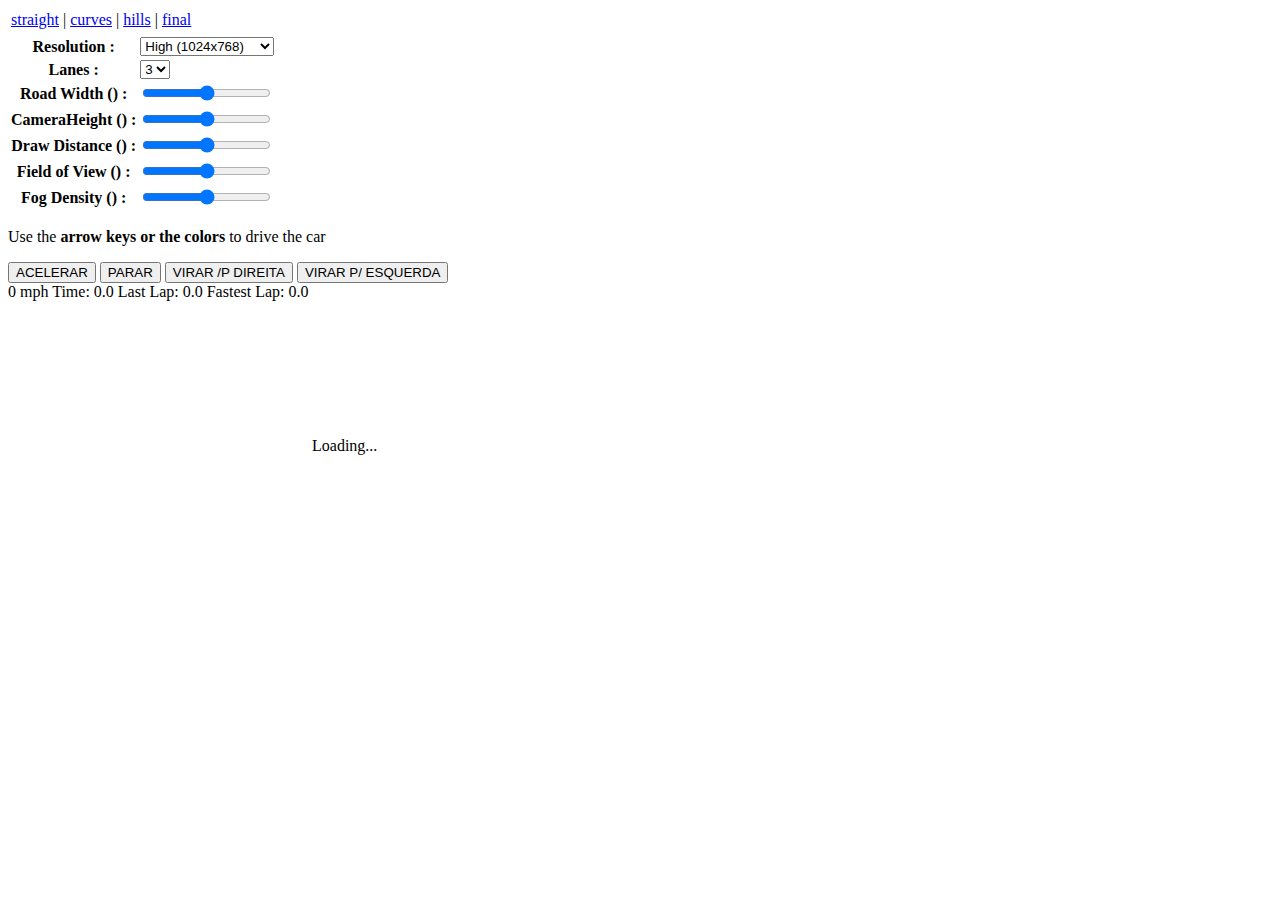
==== index.html @ 25d2e246 "Inserção dos botões" ====
<!DOCTYPE html> 

<html>
<head>
  <title>Javascript Racer - v4 (final)</title>
  <meta http-equiv="Content-Type" content="text/html; charset=utf-8"/>
  <link href="common.css" rel="stylesheet" type="text/css" />
</head> 

<body> 

  <table id="controls">
    <tr>
      <td colspan="2">
        <a href='v1.straight.html'>straight</a> |
        <a href='v2.curves.html'>curves</a>     |
        <a href='v3.hills.html'>hills</a>       |
        <a href='v4.final.html'>final</a>
      </td>
    </tr>
    <tr><td id="fps" colspan="2" align="right"></td></tr>
    <tr>
      <th><label for="resolution">Resolution :</label></th>
      <td>
        <select id="resolution" style="width:100%">
          <option value='fine'>Fine (1280x960)</option>
          <option selected value='high'>High (1024x768)</option>
          <option value='medium'>Medium (640x480)</option>
          <option value='low'>Low (480x360)</option>
        </select>
      </td>
    </tr>
    <tr>
      <th><label for="lanes">Lanes :</label></th>
      <td>
        <select id="lanes">
          <option>1</option>
          <option>2</option>
          <option selected>3</option>
          <option>4</option>
        </select>
      </td>
    </tr>
    <tr>
      <th><label for="roadWidth">Road Width (<span id="currentRoadWidth"></span>) :</label></th>
      <td><input id="roadWidth" type='range' min='500' max='3000' title="integer (500-3000)"></td>
    </tr>
    <tr>
      <th><label for="cameraHeight">CameraHeight (<span id="currentCameraHeight"></span>) :</label></th>
      <td><input id="cameraHeight" type='range' min='500' max='5000' title="integer (500-5000)"></td>
    </tr>
    <tr>
      <th><label for="drawDistance">Draw Distance (<span id="currentDrawDistance"></span>) :</label></th>
      <td><input id="drawDistance" type='range' min='100' max='500' title="integer (100-500)"></td>
    </tr>
    <tr>
      <th><label for="fieldOfView">Field of View (<span id="currentFieldOfView"></span>) :</label></th>
      <td><input id="fieldOfView" type='range' min='80' max='140' title="integer (80-140)"></td>
    </tr>
    <tr>
      <th><label for="fogDensity">Fog Density (<span id="currentFogDensity"></span>) :</label></th>
      <td><input id="fogDensity" type='range' min='0' max='50' title="integer (0-50)"></td>
    </tr>
  </table>

  <div id='instructions'>
    <p>Use the <b>arrow keys or the colors</b> to drive the car</p>
  </div>

  <div id='btngrid'>
    <button id='acelerar'>ACELERAR</button>
    <button id='parar'>PARAR</button>
    <button id='direita'>VIRAR /P DIREITA</button>
    <button id='esquerda'>VIRAR P/ ESQUERDA</button>
  </div>

  <div id="racer">
    <div id="hud">
      <span id="speed"            class="hud"><span id="speed_value" class="value">0</span> mph</span>
      <span id="current_lap_time" class="hud">Time: <span id="current_lap_time_value" class="value">0.0</span></span> 
      <span id="last_lap_time"    class="hud">Last Lap: <span id="last_lap_time_value" class="value">0.0</span></span>
      <span id="fast_lap_time"    class="hud">Fastest Lap: <span id="fast_lap_time_value" class="value">0.0</span></span>
    </div>
    <canvas id="canvas">
      Sorry, this example cannot be run because your browser does not support the &lt;canvas&gt; element
    </canvas>
    Loading...
  </div>

  <audio id='music'>
    <source src="music/racer.ogg">
    <source src="music/racer.mp3">
  </audio>
  <span id="mute"></span>

  <script src="stats.js"></script>
  <script src="common.js"></script>
  <script>

    var fps            = 60;                      // how many 'update' frames per second
    var step           = 1/fps;                   // how long is each frame (in seconds)
    var width          = 1024;                    // logical canvas width
    var height         = 768;                     // logical canvas height
    var centrifugal    = 0.3;                     // centrifugal force multiplier when going around curves
    var offRoadDecel   = 0.99;                    // speed multiplier when off road (e.g. you lose 2% speed each update frame)
    var skySpeed       = 0.001;                   // background sky layer scroll speed when going around curve (or up hill)
    var hillSpeed      = 0.002;                   // background hill layer scroll speed when going around curve (or up hill)
    var treeSpeed      = 0.003;                   // background tree layer scroll speed when going around curve (or up hill)
    var skyOffset      = 0;                       // current sky scroll offset
    var hillOffset     = 0;                       // current hill scroll offset
    var treeOffset     = 0;                       // current tree scroll offset
    var segments       = [];                      // array of road segments
    var cars           = [];                      // array of cars on the road
    var stats          = Game.stats('fps');       // mr.doobs FPS counter
    var canvas         = Dom.get('canvas');       // our canvas...
    var ctx            = canvas.getContext('2d'); // ...and its drawing context
    var background     = null;                    // our background image (loaded below)
    var sprites        = null;                    // our spritesheet (loaded below)
    var resolution     = null;                    // scaling factor to provide resolution independence (computed)
    var roadWidth      = 2000;                    // actually half the roads width, easier math if the road spans from -roadWidth to +roadWidth
    var segmentLength  = 200;                     // length of a single segment
    var rumbleLength   = 3;                       // number of segments per red/white rumble strip
    var trackLength    = null;                    // z length of entire track (computed)
    var lanes          = 3;                       // number of lanes
    var fieldOfView    = 100;                     // angle (degrees) for field of view
    var cameraHeight   = 1000;                    // z height of camera
    var cameraDepth    = null;                    // z distance camera is from screen (computed)
    var drawDistance   = 300;                     // number of segments to draw
    var playerX        = 0;                       // player x offset from center of road (-1 to 1 to stay independent of roadWidth)
    var playerZ        = null;                    // player relative z distance from camera (computed)
    var fogDensity     = 5;                       // exponential fog density
    var position       = 0;                       // current camera Z position (add playerZ to get player's absolute Z position)
    var speed          = 0;                       // current speed
    var maxSpeed       = segmentLength/step;      // top speed (ensure we can't move more than 1 segment in a single frame to make collision detection easier)
    var accel          =  maxSpeed/5;             // acceleration rate - tuned until it 'felt' right
    var breaking       = -maxSpeed;               // deceleration rate when braking
    var decel          = -maxSpeed/5;             // 'natural' deceleration rate when neither accelerating, nor braking
    var offRoadDecel   = -maxSpeed/2;             // off road deceleration is somewhere in between
    var offRoadLimit   =  maxSpeed/4;             // limit when off road deceleration no longer applies (e.g. you can always go at least this speed even when off road)
    var totalCars      = 200;                     // total number of cars on the road
    var currentLapTime = 0;                       // current lap time
    var lastLapTime    = null;                    // last lap time

    var keyLeft        = false;
    var keyRight       = false;
    var keyFaster      = true;
    var keySlower      = false;

    var hud = {
      speed:            { value: null, dom: Dom.get('speed_value')            },
      current_lap_time: { value: null, dom: Dom.get('current_lap_time_value') },
      last_lap_time:    { value: null, dom: Dom.get('last_lap_time_value')    },
      fast_lap_time:    { value: null, dom: Dom.get('fast_lap_time_value')    }
    }

    //=========================================================================
    // UPDATE THE GAME WORLD
    //=========================================================================

    function update(dt) {

      var n, car, carW, sprite, spriteW;
      var playerSegment = findSegment(position+playerZ);
      var playerW       = SPRITES.PLAYER_STRAIGHT.w * SPRITES.SCALE;
      var speedPercent  = speed/maxSpeed;
      var dx            = dt * 2 * speedPercent; // at top speed, should be able to cross from left to right (-1 to 1) in 1 second
      var startPosition = position;

      updateCars(dt, playerSegment, playerW);

      position = Util.increase(position, dt * speed, trackLength);

      if (keyLeft)
        playerX = playerX - dx;
      else if (keyRight)
        playerX = playerX + dx;

      playerX = playerX - (dx * speedPercent * playerSegment.curve * centrifugal);

      if (keyFaster)
        speed = Util.accelerate(speed, accel, dt);
      else if (keySlower)
        speed = Util.accelerate(speed, breaking, dt);
      else
        speed = Util.accelerate(speed, decel, dt);


      if ((playerX < -1) || (playerX > 1)) {

        if (speed > offRoadLimit)
          speed = Util.accelerate(speed, offRoadDecel, dt);

        for(n = 0 ; n < playerSegment.sprites.length ; n++) {
          sprite  = playerSegment.sprites[n];
          spriteW = sprite.source.w * SPRITES.SCALE;
          if (Util.overlap(playerX, playerW, sprite.offset + spriteW/2 * (sprite.offset > 0 ? 1 : -1), spriteW)) {
            speed = maxSpeed/5;
            position = Util.increase(playerSegment.p1.world.z, -playerZ, trackLength); // stop in front of sprite (at front of segment)
            break;
          }
        }
      }

      for(n = 0 ; n < playerSegment.cars.length ; n++) {
        car  = playerSegment.cars[n];
        carW = car.sprite.w * SPRITES.SCALE;
        if (speed > car.speed) {
          if (Util.overlap(playerX, playerW, car.offset, carW, 0.8)) {
            speed    = car.speed * (car.speed/speed);
            position = Util.increase(car.z, -playerZ, trackLength);
            break;
          }
        }
      }

      playerX = Util.limit(playerX, -3, 3);     // dont ever let it go too far out of bounds
      speed   = Util.limit(speed, 0, maxSpeed); // or exceed maxSpeed

      skyOffset  = Util.increase(skyOffset,  skySpeed  * playerSegment.curve * (position-startPosition)/segmentLength, 1);
      hillOffset = Util.increase(hillOffset, hillSpeed * playerSegment.curve * (position-startPosition)/segmentLength, 1);
      treeOffset = Util.increase(treeOffset, treeSpeed * playerSegment.curve * (position-startPosition)/segmentLength, 1);

      if (position > playerZ) {
        if (currentLapTime && (startPosition < playerZ)) {
          lastLapTime    = currentLapTime;
          currentLapTime = 0;
          if (lastLapTime <= Util.toFloat(Dom.storage.fast_lap_time)) {
            Dom.storage.fast_lap_time = lastLapTime;
            updateHud('fast_lap_time', formatTime(lastLapTime));
            Dom.addClassName('fast_lap_time', 'fastest');
            Dom.addClassName('last_lap_time', 'fastest');
          }
          else {
            Dom.removeClassName('fast_lap_time', 'fastest');
            Dom.removeClassName('last_lap_time', 'fastest');
          }
          updateHud('last_lap_time', formatTime(lastLapTime));
          Dom.show('last_lap_time');
        }
        else {
          currentLapTime += dt;
        }
      }

      updateHud('speed',            5 * Math.round(speed/500));
      updateHud('current_lap_time', formatTime(currentLapTime));
    }

    //-------------------------------------------------------------------------

    function updateCars(dt, playerSegment, playerW) {
      var n, car, oldSegment, newSegment;
      for(n = 0 ; n < cars.length ; n++) {
        car         = cars[n];
        oldSegment  = findSegment(car.z);
        car.offset  = car.offset + updateCarOffset(car, oldSegment, playerSegment, playerW);
        car.z       = Util.increase(car.z, dt * car.speed, trackLength);
        car.percent = Util.percentRemaining(car.z, segmentLength); // useful for interpolation during rendering phase
        newSegment  = findSegment(car.z);
        if (oldSegment != newSegment) {
          index = oldSegment.cars.indexOf(car);
          oldSegment.cars.splice(index, 1);
          newSegment.cars.push(car);
        }
      }
    }

    function updateCarOffset(car, carSegment, playerSegment, playerW) {

      var i, j, dir, segment, otherCar, otherCarW, lookahead = 20, carW = car.sprite.w * SPRITES.SCALE;

      // optimization, dont bother steering around other cars when 'out of sight' of the player
      if ((carSegment.index - playerSegment.index) > drawDistance)
        return 0;

      for(i = 1 ; i < lookahead ; i++) {
        segment = segments[(carSegment.index+i)%segments.length];

        if ((segment === playerSegment) && (car.speed > speed) && (Util.overlap(playerX, playerW, car.offset, carW, 1.2))) {
          if (playerX > 0.5)
            dir = -1;
          else if (playerX < -0.5)
            dir = 1;
          else
            dir = (car.offset > playerX) ? 1 : -1;
          return dir * 1/i * (car.speed-speed)/maxSpeed; // the closer the cars (smaller i) and the greated the speed ratio, the larger the offset
        }

        for(j = 0 ; j < segment.cars.length ; j++) {
          otherCar  = segment.cars[j];
          otherCarW = otherCar.sprite.w * SPRITES.SCALE;
          if ((car.speed > otherCar.speed) && Util.overlap(car.offset, carW, otherCar.offset, otherCarW, 1.2)) {
            if (otherCar.offset > 0.5)
              dir = -1;
            else if (otherCar.offset < -0.5)
              dir = 1;
            else
              dir = (car.offset > otherCar.offset) ? 1 : -1;
            return dir * 1/i * (car.speed-otherCar.speed)/maxSpeed;
          }
        }
      }

      // if no cars ahead, but I have somehow ended up off road, then steer back on
      if (car.offset < -0.9)
        return 0.1;
      else if (car.offset > 0.9)
        return -0.1;
      else
        return 0;
    }

    //-------------------------------------------------------------------------

    function updateHud(key, value) { // accessing DOM can be slow, so only do it if value has changed
      if (hud[key].value !== value) {
        hud[key].value = value;
        Dom.set(hud[key].dom, value);
      }
    }

    function formatTime(dt) {
      var minutes = Math.floor(dt/60);
      var seconds = Math.floor(dt - (minutes * 60));
      var tenths  = Math.floor(10 * (dt - Math.floor(dt)));
      if (minutes > 0)
        return minutes + "." + (seconds < 10 ? "0" : "") + seconds + "." + tenths;
      else
        return seconds + "." + tenths;
    }

    //=========================================================================
    // RENDER THE GAME WORLD
    //=========================================================================

    function render() {

      var baseSegment   = findSegment(position);
      var basePercent   = Util.percentRemaining(position, segmentLength);
      var playerSegment = findSegment(position+playerZ);
      var playerPercent = Util.percentRemaining(position+playerZ, segmentLength);
      var playerY       = Util.interpolate(playerSegment.p1.world.y, playerSegment.p2.world.y, playerPercent);
      var maxy          = height;

      var x  = 0;
      var dx = - (baseSegment.curve * basePercent);

      ctx.clearRect(0, 0, width, height);

      Render.background(ctx, background, width, height, BACKGROUND.SKY,   skyOffset,  resolution * skySpeed  * playerY);
      Render.background(ctx, background, width, height, BACKGROUND.HILLS, hillOffset, resolution * hillSpeed * playerY);
      Render.background(ctx, background, width, height, BACKGROUND.TREES, treeOffset, resolution * treeSpeed * playerY);

      var n, i, segment, car, sprite, spriteScale, spriteX, spriteY;

      for(n = 0 ; n < drawDistance ; n++) {

        segment        = segments[(baseSegment.index + n) % segments.length];
        segment.looped = segment.index < baseSegment.index;
        segment.fog    = Util.exponentialFog(n/drawDistance, fogDensity);
        segment.clip   = maxy;

        Util.project(segment.p1, (playerX * roadWidth) - x,      playerY + cameraHeight, position - (segment.looped ? trackLength : 0), cameraDepth, width, height, roadWidth);
        Util.project(segment.p2, (playerX * roadWidth) - x - dx, playerY + cameraHeight, position - (segment.looped ? trackLength : 0), cameraDepth, width, height, roadWidth);

        x  = x + dx;
        dx = dx + segment.curve;

        if ((segment.p1.camera.z <= cameraDepth)         || // behind us
            (segment.p2.screen.y >= segment.p1.screen.y) || // back face cull
            (segment.p2.screen.y >= maxy))                  // clip by (already rendered) hill
          continue;

        Render.segment(ctx, width, lanes,
                       segment.p1.screen.x,
                       segment.p1.screen.y,
                       segment.p1.screen.w,
                       segment.p2.screen.x,
                       segment.p2.screen.y,
                       segment.p2.screen.w,
                       segment.fog,
                       segment.color);

        maxy = segment.p1.screen.y;
      }

      for(n = (drawDistance-1) ; n > 0 ; n--) {
        segment = segments[(baseSegment.index + n) % segments.length];

        for(i = 0 ; i < segment.cars.length ; i++) {
          car         = segment.cars[i];
          sprite      = car.sprite;
          spriteScale = Util.interpolate(segment.p1.screen.scale, segment.p2.screen.scale, car.percent);
          spriteX     = Util.interpolate(segment.p1.screen.x,     segment.p2.screen.x,     car.percent) + (spriteScale * car.offset * roadWidth * width/2);
          spriteY     = Util.interpolate(segment.p1.screen.y,     segment.p2.screen.y,     car.percent);
          Render.sprite(ctx, width, height, resolution, roadWidth, sprites, car.sprite, spriteScale, spriteX, spriteY, -0.5, -1, segment.clip);
        }

        for(i = 0 ; i < segment.sprites.length ; i++) {
          sprite      = segment.sprites[i];
          spriteScale = segment.p1.screen.scale;
          spriteX     = segment.p1.screen.x + (spriteScale * sprite.offset * roadWidth * width/2);
          spriteY     = segment.p1.screen.y;
          Render.sprite(ctx, width, height, resolution, roadWidth, sprites, sprite.source, spriteScale, spriteX, spriteY, (sprite.offset < 0 ? -1 : 0), -1, segment.clip);
        }

        if (segment == playerSegment) {
          Render.player(ctx, width, height, resolution, roadWidth, sprites, speed/maxSpeed,
                        cameraDepth/playerZ,
                        width/2,
                        (height/2) - (cameraDepth/playerZ * Util.interpolate(playerSegment.p1.camera.y, playerSegment.p2.camera.y, playerPercent) * height/2),
                        speed * (keyLeft ? -1 : keyRight ? 1 : 0),
                        playerSegment.p2.world.y - playerSegment.p1.world.y);
        }
      }
    }

    function findSegment(z) {
      return segments[Math.floor(z/segmentLength) % segments.length]; 
    }

    //=========================================================================
    // BUILD ROAD GEOMETRY
    //=========================================================================

    function lastY() { return (segments.length == 0) ? 0 : segments[segments.length-1].p2.world.y; }

    function addSegment(curve, y) {
      var n = segments.length;
      segments.push({
          index: n,
             p1: { world: { y: lastY(), z:  n   *segmentLength }, camera: {}, screen: {} },
             p2: { world: { y: y,       z: (n+1)*segmentLength }, camera: {}, screen: {} },
          curve: curve,
        sprites: [],
           cars: [],
          color: Math.floor(n/rumbleLength)%2 ? COLORS.DARK : COLORS.LIGHT
      });
    }

    function addSprite(n, sprite, offset) {
      segments[n].sprites.push({ source: sprite, offset: offset });
    }

    function addRoad(enter, hold, leave, curve, y) {
      var startY   = lastY();
      var endY     = startY + (Util.toInt(y, 0) * segmentLength);
      var n, total = enter + hold + leave;
      for(n = 0 ; n < enter ; n++)
        addSegment(Util.easeIn(0, curve, n/enter), Util.easeInOut(startY, endY, n/total));
      for(n = 0 ; n < hold  ; n++)
        addSegment(curve, Util.easeInOut(startY, endY, (enter+n)/total));
      for(n = 0 ; n < leave ; n++)
        addSegment(Util.easeInOut(curve, 0, n/leave), Util.easeInOut(startY, endY, (enter+hold+n)/total));
    }

    var ROAD = {
      LENGTH: { NONE: 0, SHORT:  25, MEDIUM:   50, LONG:  100 },
      HILL:   { NONE: 0, LOW:    20, MEDIUM:   40, HIGH:   60 },
      CURVE:  { NONE: 0, EASY:    2, MEDIUM:    4, HARD:    6 }
    };

    function addStraight(num) {
      num = num || ROAD.LENGTH.MEDIUM;
      addRoad(num, num, num, 0, 0);
    }

    function addHill(num, height) {
      num    = num    || ROAD.LENGTH.MEDIUM;
      height = height || ROAD.HILL.MEDIUM;
      addRoad(num, num, num, 0, height);
    }

    function addCurve(num, curve, height) {
      num    = num    || ROAD.LENGTH.MEDIUM;
      curve  = curve  || ROAD.CURVE.MEDIUM;
      height = height || ROAD.HILL.NONE;
      addRoad(num, num, num, curve, height);
    }
        
    function addLowRollingHills(num, height) {
      num    = num    || ROAD.LENGTH.SHORT;
      height = height || ROAD.HILL.LOW;
      addRoad(num, num, num,  0,                height/2);
      addRoad(num, num, num,  0,               -height);
      addRoad(num, num, num,  ROAD.CURVE.EASY,  height);
      addRoad(num, num, num,  0,                0);
      addRoad(num, num, num, -ROAD.CURVE.EASY,  height/2);
      addRoad(num, num, num,  0,                0);
    }

    function addSCurves() {
      addRoad(ROAD.LENGTH.MEDIUM, ROAD.LENGTH.MEDIUM, ROAD.LENGTH.MEDIUM,  -ROAD.CURVE.EASY,    ROAD.HILL.NONE);
      addRoad(ROAD.LENGTH.MEDIUM, ROAD.LENGTH.MEDIUM, ROAD.LENGTH.MEDIUM,   ROAD.CURVE.MEDIUM,  ROAD.HILL.MEDIUM);
      addRoad(ROAD.LENGTH.MEDIUM, ROAD.LENGTH.MEDIUM, ROAD.LENGTH.MEDIUM,   ROAD.CURVE.EASY,   -ROAD.HILL.LOW);
      addRoad(ROAD.LENGTH.MEDIUM, ROAD.LENGTH.MEDIUM, ROAD.LENGTH.MEDIUM,  -ROAD.CURVE.EASY,    ROAD.HILL.MEDIUM);
      addRoad(ROAD.LENGTH.MEDIUM, ROAD.LENGTH.MEDIUM, ROAD.LENGTH.MEDIUM,  -ROAD.CURVE.MEDIUM, -ROAD.HILL.MEDIUM);
    }

    function addBumps() {
      addRoad(10, 10, 10, 0,  5);
      addRoad(10, 10, 10, 0, -2);
      addRoad(10, 10, 10, 0, -5);
      addRoad(10, 10, 10, 0,  8);
      addRoad(10, 10, 10, 0,  5);
      addRoad(10, 10, 10, 0, -7);
      addRoad(10, 10, 10, 0,  5);
      addRoad(10, 10, 10, 0, -2);
    }

    function addDownhillToEnd(num) {
      num = num || 200;
      addRoad(num, num, num, -ROAD.CURVE.EASY, -lastY()/segmentLength);
    }

    function resetRoad() {
      segments = [];

      addStraight(ROAD.LENGTH.SHORT);
      addLowRollingHills();
      addSCurves();
      addCurve(ROAD.LENGTH.MEDIUM, ROAD.CURVE.MEDIUM, ROAD.HILL.LOW);
      addBumps();
      addLowRollingHills();
      addCurve(ROAD.LENGTH.LONG*2, ROAD.CURVE.MEDIUM, ROAD.HILL.MEDIUM);
      addStraight();
      addHill(ROAD.LENGTH.MEDIUM, ROAD.HILL.HIGH);
      addSCurves();
      addCurve(ROAD.LENGTH.LONG, -ROAD.CURVE.MEDIUM, ROAD.HILL.NONE);
      addHill(ROAD.LENGTH.LONG, ROAD.HILL.HIGH);
      addCurve(ROAD.LENGTH.LONG, ROAD.CURVE.MEDIUM, -ROAD.HILL.LOW);
      addBumps();
      addHill(ROAD.LENGTH.LONG, -ROAD.HILL.MEDIUM);
      addStraight();
      addSCurves();
      addDownhillToEnd();

      resetSprites();
      resetCars();

      segments[findSegment(playerZ).index + 2].color = COLORS.START;
      segments[findSegment(playerZ).index + 3].color = COLORS.START;
      for(var n = 0 ; n < rumbleLength ; n++)
        segments[segments.length-1-n].color = COLORS.FINISH;

      trackLength = segments.length * segmentLength;
    }

    function resetSprites() {
      var n, i;

      addSprite(20,  SPRITES.BILLBOARD07, -1);
      addSprite(40,  SPRITES.BILLBOARD06, -1);
      addSprite(60,  SPRITES.BILLBOARD08, -1);
      addSprite(80,  SPRITES.BILLBOARD09, -1);
      addSprite(100, SPRITES.BILLBOARD01, -1);
      addSprite(120, SPRITES.BILLBOARD02, -1);
      addSprite(140, SPRITES.BILLBOARD03, -1);
      addSprite(160, SPRITES.BILLBOARD04, -1);
      addSprite(180, SPRITES.BILLBOARD05, -1);

      addSprite(240,                  SPRITES.BILLBOARD07, -1.2);
      addSprite(240,                  SPRITES.BILLBOARD06,  1.2);
      addSprite(segments.length - 25, SPRITES.BILLBOARD07, -1.2);
      addSprite(segments.length - 25, SPRITES.BILLBOARD06,  1.2);

      for(n = 10 ; n < 200 ; n += 4 + Math.floor(n/100)) {
        addSprite(n, SPRITES.PALM_TREE, 0.5 + Math.random()*0.5);
        addSprite(n, SPRITES.PALM_TREE,   1 + Math.random()*2);
      }

      for(n = 250 ; n < 1000 ; n += 5) {
        addSprite(n,     SPRITES.COLUMN, 1.1);
        addSprite(n + Util.randomInt(0,5), SPRITES.TREE1, -1 - (Math.random() * 2));
        addSprite(n + Util.randomInt(0,5), SPRITES.TREE2, -1 - (Math.random() * 2));
      }

      for(n = 200 ; n < segments.length ; n += 3) {
        addSprite(n, Util.randomChoice(SPRITES.PLANTS), Util.randomChoice([1,-1]) * (2 + Math.random() * 5));
      }

      var side, sprite, offset;
      for(n = 1000 ; n < (segments.length-50) ; n += 100) {
        side      = Util.randomChoice([1, -1]);
        addSprite(n + Util.randomInt(0, 50), Util.randomChoice(SPRITES.BILLBOARDS), -side);
        for(i = 0 ; i < 20 ; i++) {
          sprite = Util.randomChoice(SPRITES.PLANTS);
          offset = side * (1.5 + Math.random());
          addSprite(n + Util.randomInt(0, 50), sprite, offset);
        }
          
      }

    }

    function resetCars() {
      cars = [];
      var n, car, segment, offset, z, sprite, speed;
      for (var n = 0 ; n < totalCars ; n++) {
        offset = Math.random() * Util.randomChoice([-0.8, 0.8]);
        z      = Math.floor(Math.random() * segments.length) * segmentLength;
        sprite = Util.randomChoice(SPRITES.CARS);
        speed  = maxSpeed/4 + Math.random() * maxSpeed/(sprite == SPRITES.SEMI ? 4 : 2);
        car = { offset: offset, z: z, sprite: sprite, speed: speed };
        segment = findSegment(car.z);
        segment.cars.push(car);
        cars.push(car);
      }
    }

    //=========================================================================
    // THE GAME LOOP
    //=========================================================================

    Game.run({
      canvas: canvas, render: render, update: update, stats: stats, step: step,
      images: ["background", "sprites"],
      keys: [
        { keys: [KEY.LEFT,  KEY.A], mode: 'down', action: function() { keyLeft   = true;  } },
        { keys: [KEY.RIGHT, KEY.D], mode: 'down', action: function() { keyRight  = true;  } },
        { keys: [KEY.UP,    KEY.W], mode: 'down', action: function() { keyFaster = true;  } },
        { keys: [KEY.DOWN,  KEY.S], mode: 'down', action: function() { keySlower = true;  } },
        { keys: [KEY.LEFT,  KEY.A], mode: 'up',   action: function() { keyLeft   = false; } },
        { keys: [KEY.RIGHT, KEY.D], mode: 'up',   action: function() { keyRight  = false; } },
        { keys: [KEY.UP,    KEY.W], mode: 'up',   action: function() { keyFaster = false; } },
        { keys: [KEY.DOWN,  KEY.S], mode: 'up',   action: function() { keySlower = false; } }
      ],
      ready: function(images) {
        background = images[0];
        sprites    = images[1];
        reset();
        Dom.storage.fast_lap_time = Dom.storage.fast_lap_time || 180;
        updateHud('fast_lap_time', formatTime(Util.toFloat(Dom.storage.fast_lap_time)));
      }
    });

    function reset(options) {
      options       = options || {};
      canvas.width  = width  = Util.toInt(options.width,          width);
      canvas.height = height = Util.toInt(options.height,         height);
      lanes                  = Util.toInt(options.lanes,          lanes);
      roadWidth              = Util.toInt(options.roadWidth,      roadWidth);
      cameraHeight           = Util.toInt(options.cameraHeight,   cameraHeight);
      drawDistance           = Util.toInt(options.drawDistance,   drawDistance);
      fogDensity             = Util.toInt(options.fogDensity,     fogDensity);
      fieldOfView            = Util.toInt(options.fieldOfView,    fieldOfView);
      segmentLength          = Util.toInt(options.segmentLength,  segmentLength);
      rumbleLength           = Util.toInt(options.rumbleLength,   rumbleLength);
      cameraDepth            = 1 / Math.tan((fieldOfView/2) * Math.PI/180);
      playerZ                = (cameraHeight * cameraDepth);
      resolution             = height/480;
      refreshTweakUI();

      if ((segments.length==0) || (options.segmentLength) || (options.rumbleLength))
        resetRoad(); // only rebuild road when necessary
    }

    //=========================================================================
    // TWEAK UI HANDLERS
    //=========================================================================

    Dom.on('resolution', 'change', function(ev) {
      var w, h, ratio;
      switch(ev.target.options[ev.target.selectedIndex].value) {
        case 'fine':   w = 1280; h = 960;  ratio=w/width; break;
        case 'high':   w = 1024; h = 768;  ratio=w/width; break;
        case 'medium': w = 640;  h = 480;  ratio=w/width; break;
        case 'low':    w = 480;  h = 360;  ratio=w/width; break;
      }
      reset({ width: w, height: h })
      Dom.blur(ev);
    });

    Dom.on('lanes',          'change', function(ev) { Dom.blur(ev); reset({ lanes:         ev.target.options[ev.target.selectedIndex].value }); });
    Dom.on('roadWidth',      'change', function(ev) { Dom.blur(ev); reset({ roadWidth:     Util.limit(Util.toInt(ev.target.value), Util.toInt(ev.target.getAttribute('min')), Util.toInt(ev.target.getAttribute('max'))) }); });
    Dom.on('cameraHeight',   'change', function(ev) { Dom.blur(ev); reset({ cameraHeight:  Util.limit(Util.toInt(ev.target.value), Util.toInt(ev.target.getAttribute('min')), Util.toInt(ev.target.getAttribute('max'))) }); });
    Dom.on('drawDistance',   'change', function(ev) { Dom.blur(ev); reset({ drawDistance:  Util.limit(Util.toInt(ev.target.value), Util.toInt(ev.target.getAttribute('min')), Util.toInt(ev.target.getAttribute('max'))) }); });
    Dom.on('fieldOfView',    'change', function(ev) { Dom.blur(ev); reset({ fieldOfView:   Util.limit(Util.toInt(ev.target.value), Util.toInt(ev.target.getAttribute('min')), Util.toInt(ev.target.getAttribute('max'))) }); });
    Dom.on('fogDensity',     'change', function(ev) { Dom.blur(ev); reset({ fogDensity:    Util.limit(Util.toInt(ev.target.value), Util.toInt(ev.target.getAttribute('min')), Util.toInt(ev.target.getAttribute('max'))) }); });

    function refreshTweakUI() {
      Dom.get('lanes').selectedIndex = lanes-1;
      Dom.get('currentRoadWidth').innerHTML      = Dom.get('roadWidth').value      = roadWidth;
      Dom.get('currentCameraHeight').innerHTML   = Dom.get('cameraHeight').value   = cameraHeight;
      Dom.get('currentDrawDistance').innerHTML   = Dom.get('drawDistance').value   = drawDistance;
      Dom.get('currentFieldOfView').innerHTML    = Dom.get('fieldOfView').value    = fieldOfView;
      Dom.get('currentFogDensity').innerHTML     = Dom.get('fogDensity').value     = fogDensity;
    }

    //=========================================================================

  </script>

</body> 
</html>
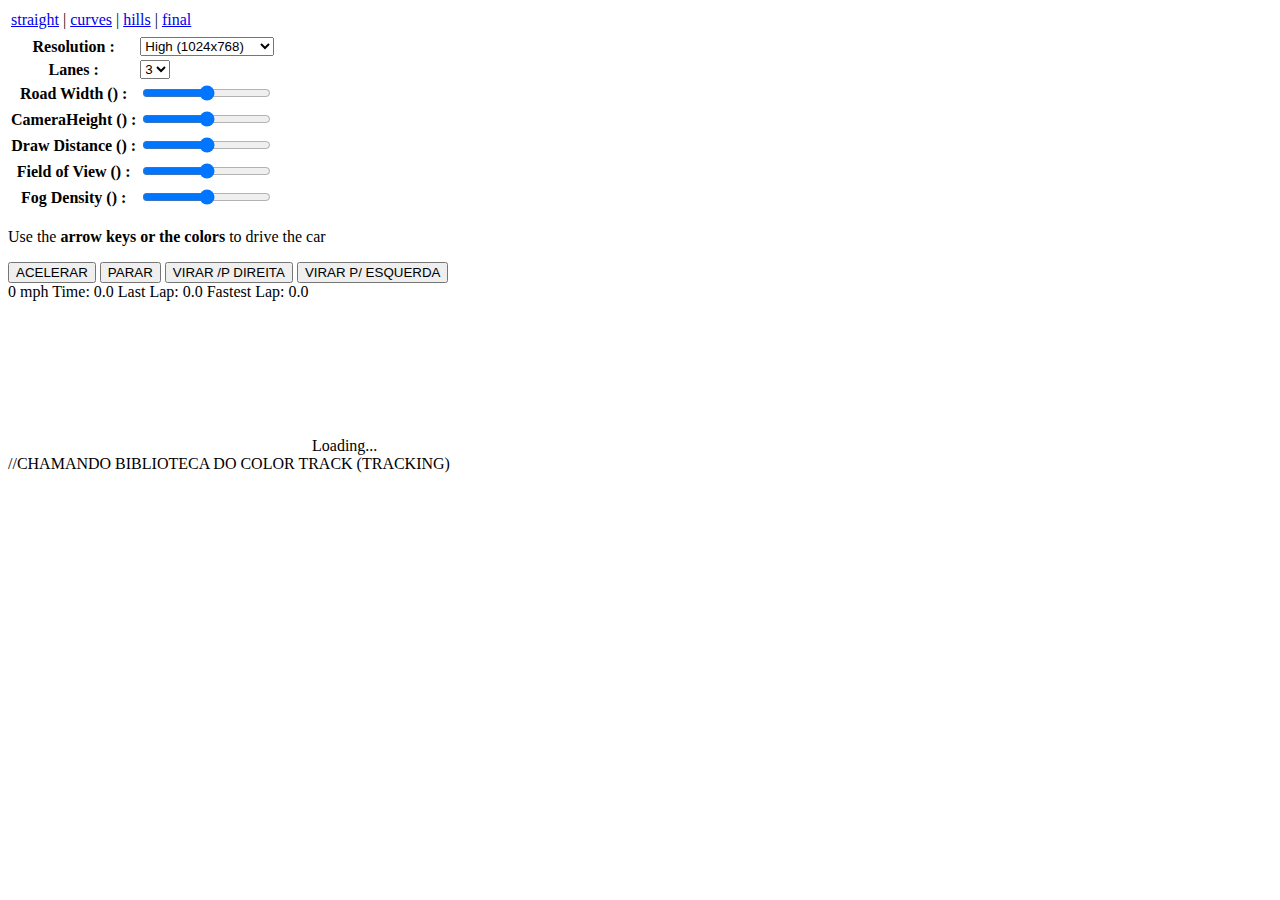
==== commit 173c7e47: "Importando Color Track" ====
--- a/index.html
+++ b/index.html
@@ -5,6 +5,7 @@
   <title>Javascript Racer - v4 (final)</title>
   <meta http-equiv="Content-Type" content="text/html; charset=utf-8"/>
   <link href="common.css" rel="stylesheet" type="text/css" />
+  <link href="css/style.css" rel="stylesheet" type="text/css" />
 </head> 
 
 <body> 
@@ -95,6 +96,16 @@
 
   <script src="stats.js"></script>
   <script src="common.js"></script>
+  <script src="js/jquery-1.11.3.min.js"></script>
+
+  //CHAMANDO BIBLIOTECA DO COLOR TRACK (TRACKING)
+  <script src="js/tracking.js"></script>
+
+  <script>
+  $("#acelerar").click(function() {
+    alert("Acelera");
+  });
+  </script>
   <script>
 
     var fps            = 60;                      // how many 'update' frames per second
@@ -153,6 +164,23 @@
       fast_lap_time:    { value: null, dom: Dom.get('fast_lap_time_value')    }
     }
 
+    //INSERÇÃO DOS EVENTOS DO BOTÃO
+    $("#parar").click(function() {
+      keyFaster = false;
+      keySlower = true;      
+    });
+
+    $("#direita").click(function() {
+      keyLeft = false;
+      keyRight = true;
+    });
+
+    $("#esquerda").click(function() {
+      keyRight = false;
+      keyLeft = true;
+    });
+
+
     //=========================================================================
     // UPDATE THE GAME WORLD
     //=========================================================================
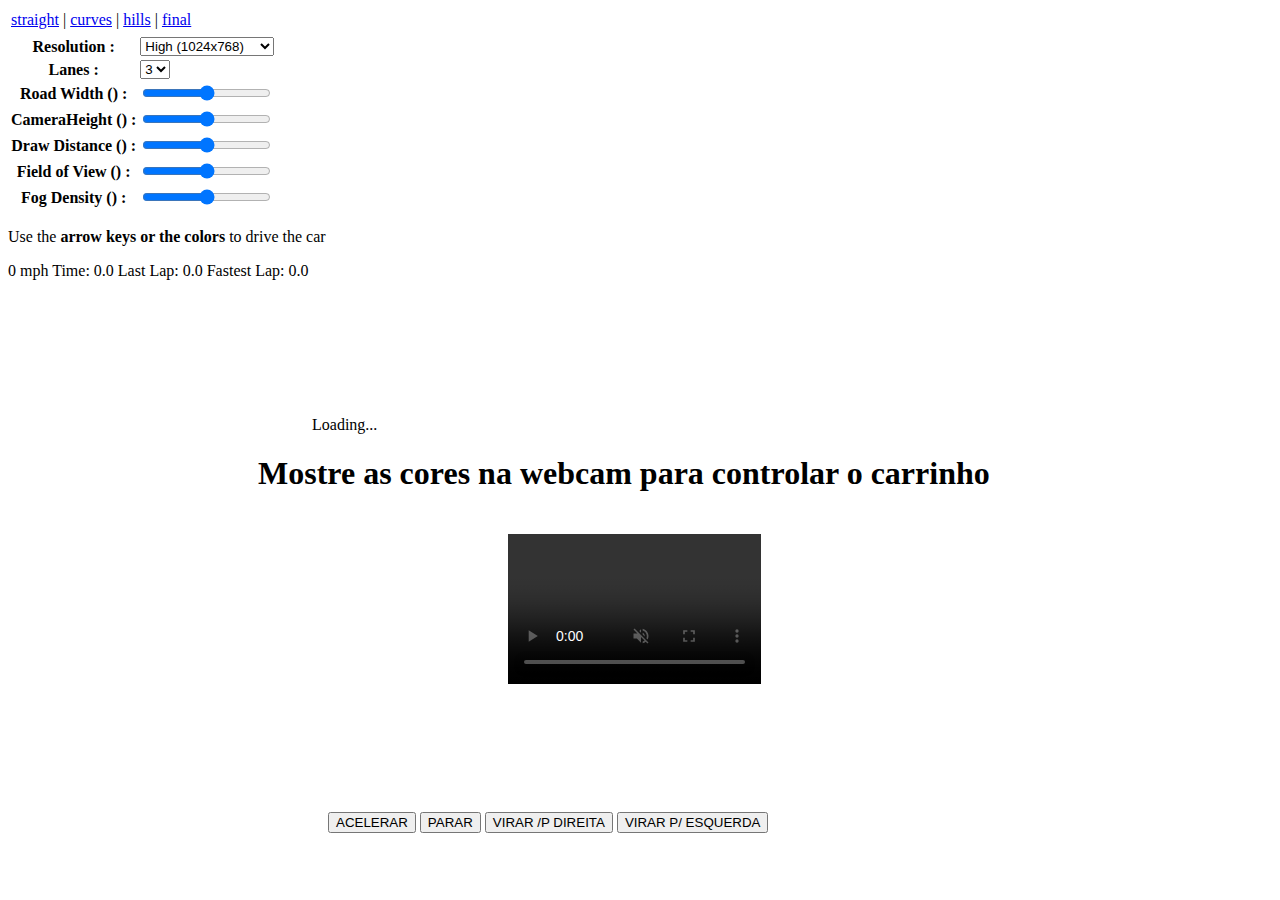
==== commit 8f1da64c: "Estilos" ====
--- a/index.html
+++ b/index.html
@@ -98,8 +98,50 @@
   <script src="common.js"></script>
   <script src="js/jquery-1.11.3.min.js"></script>
 
-  //CHAMANDO BIBLIOTECA DO COLOR TRACK (TRACKING)
+  <!-- HTML DA PEPPA PIG -->
+  <div>
+    <h1 style="
+    margin-left: 250px;
+    width: 900px;
+">Mostre as cores na webcam para controlar o carrinho</h1>
+    <div>
+        <video id="video" width="300" height="225" preload autoplay loop muted controls></video>
+    </div>
+</div>
+
+<div id="pepaimg">
+    <img id="peppapig" src="http://i.ytimg.com/vi/oPObb2ib_yc/maxresdefault.jpg" hidden=false />
+</div>
+
+  <!-- CHAMANDO BIBLIOTECA DO COLOR TRACK (TRACKING) -->
   <script src="js/tracking.js"></script>
+
+  <!-- SCRIPT PARA FUNÇÃO DA PEPPA -->
+  <script>
+  var video = document.getElementById('video');
+
+  var tracker = new tracking.ColorTracker(['yellow']);
+
+  tracking.track('#video', tracker, {
+    camera: true
+  });
+
+  tracker.on('track', function (event) {
+    if (event.data.length === 0) {
+        showpeppa(true);
+    } else {
+        event.data.forEach(function (rect) {
+            console.log("ok");
+            showpeppa(false);
+        });
+    }
+  });
+
+
+  function showpeppa(arg) {
+    document.getElementById("peppapig").hidden = arg;
+  }
+  </script>
 
   <script>
   $("#acelerar").click(function() {
--- a/css/style.css
+++ b/css/style.css
@@ -0,0 +1,23 @@
+body{
+	overflow: hidden !important;
+}
+#btngrid{
+    position: absolute;
+    margin-top: 550px;
+    margin-left: 320px;
+    width: 100%;
+}
+
+#video {
+    height: 150px;
+    width: 20%;
+    position: relative;
+    margin-left: 500px;
+    margin-top: 20px;
+}
+#peppapig {
+    float: left;
+    position: relative;
+    width: 80%;
+    height: 50%;
+}